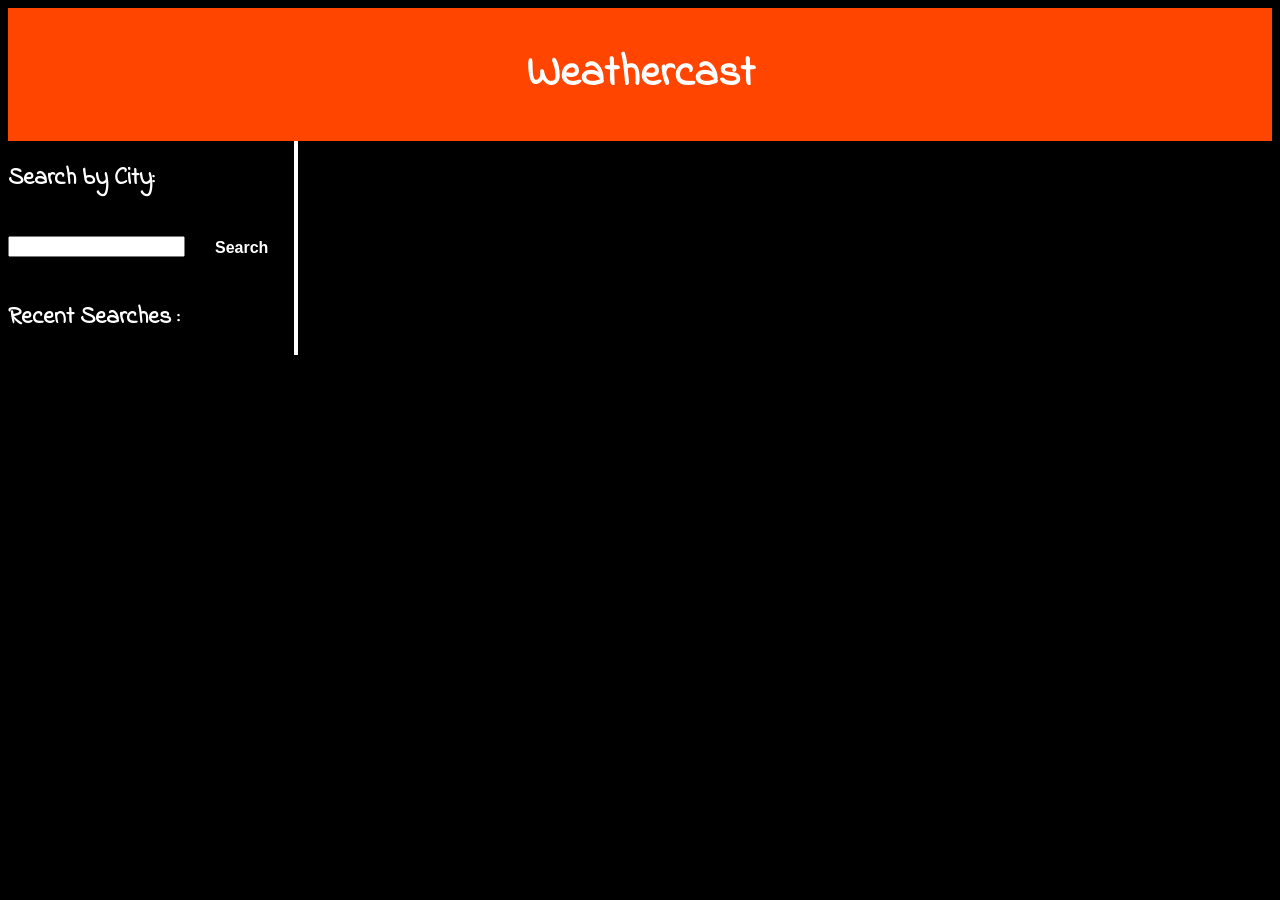
==== index.html @ e484d964 "basic html, css and java" ====
<!DOCTYPE html>
<html lang="en">
<head>
    <meta charset="UTF-8">
    <meta name="viewport" content="width=device-width, initial-scale=1.0">
    <link rel="preconnect" href="https://fonts.googleapis.com">
    <link rel="preconnect" href="https://fonts.gstatic.com" crossorigin>
    <link href="https://fonts.googleapis.com/css2?family=Indie+Flower&display=swap" rel="stylesheet">
    <title>5 Day Weathercast</title>
    <link rel="stylesheet" href="./assets/style.css"> 
</head>
<body>
    <header>
        <h1>Weathercast</h1>
    </header>
    <main>
        <div class="searchContainer">
            <div class="searchCard">
                <h2>Search by City:</h2>
                <input id="citySearch"></input>
                <button id="searchButton">Search</button>
                <h2>Recent Searches :</h2>
            </div>
            <div class="currentWeatherCard">
            </div>    
        </div>
        <div class="weatherContainer">
        </div>
    </main>
</body>
</html>
---- assets/style.css ----
header {
    background-color: orangered;
    color: white;
    text-align: center;
    padding: 5px;
    font-size: 22px;
}

body {
    font-family: 'Indie Flower', cursive;
    background-color: black;
    color: white;
}

.searchContainer {
    flex-direction: row;
    display: flex;
}

.searchCard {
    justify-content: left;
    text-align: left;
}

.currentWeatherCard {
    border: 2px solid white;
}

#searchButton {
  align-items: center;
  background-clip: padding-box;
  background-color: initial;
  background-image: none;
  border-style: none;
  box-sizing: border-box;
  color: #fff;
  cursor: pointer;
  display: inline-block;
  flex-direction: row;
  font-size: 16px;
  font-weight: 800;
  justify-content: center;
  line-height: 24px;
  margin: 0;
  min-height: 64px;
  outline: none;
  overflow: visible;
  padding: 19px 26px;
  pointer-events: auto;
  position: relative;
  text-align: center;
  vertical-align: middle;
  width: auto;
  z-index: 0;
}
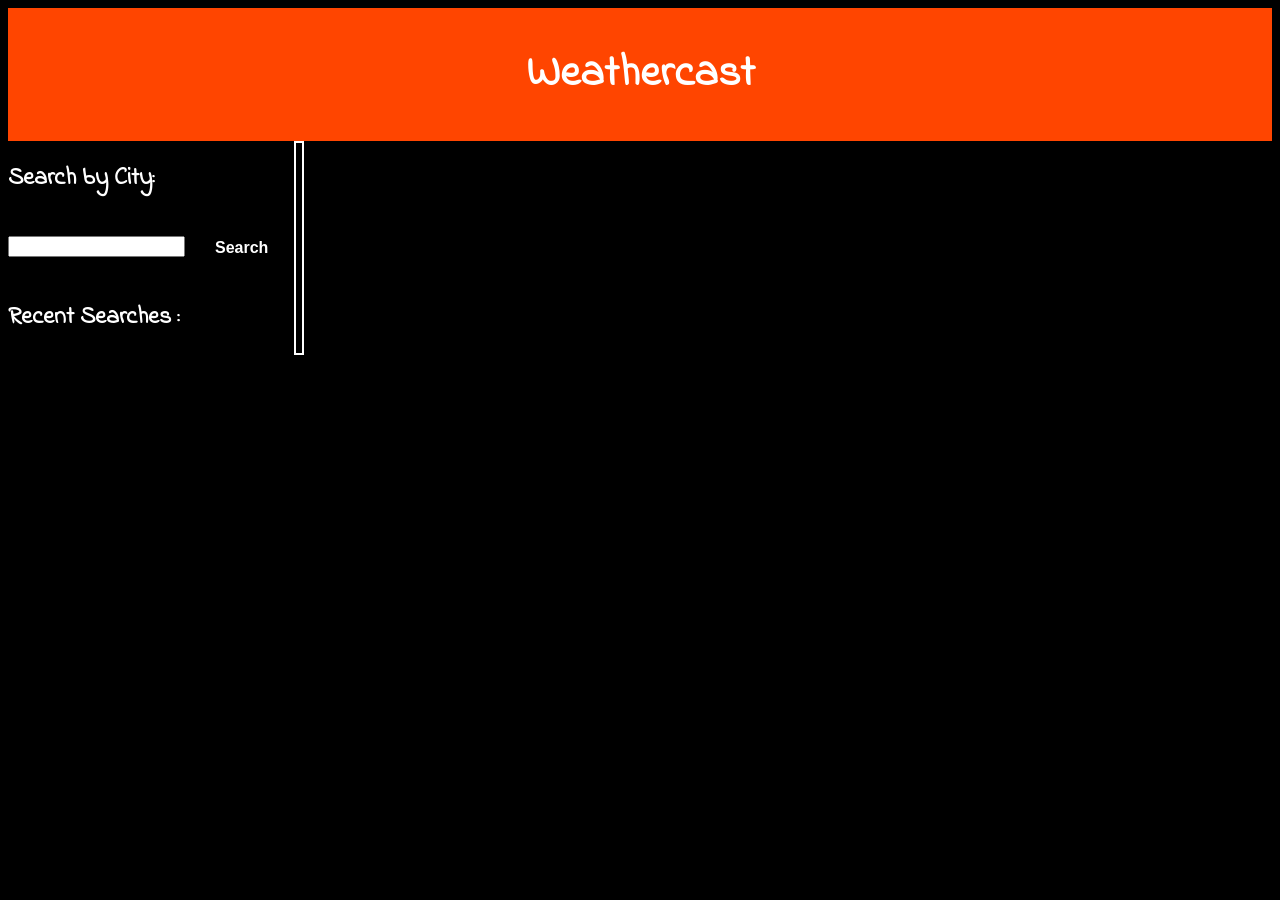
==== commit f993b468: "finished functionality on current weather fetch, need to adjust CSS" ====
--- a/index.html
+++ b/index.html
@@ -17,7 +17,7 @@
         <div class="searchContainer">
             <div class="searchCard">
                 <h2>Search by City:</h2>
-                <input id="citySearch"></input>
+                <input type="text" id="citySearch"></input>
                 <button id="searchButton">Search</button>
                 <h2>Recent Searches :</h2>
             </div>
@@ -27,5 +27,6 @@
         <div class="weatherContainer">
         </div>
     </main>
+    <script src="./assets/script.js"></script>
 </body>
 </html>
--- a/assets/style.css
+++ b/assets/style.css
@@ -24,6 +24,7 @@
 
 .currentWeatherCard {
     border: 2px solid white;
+    padding: 3px;
 }
 
 #searchButton {
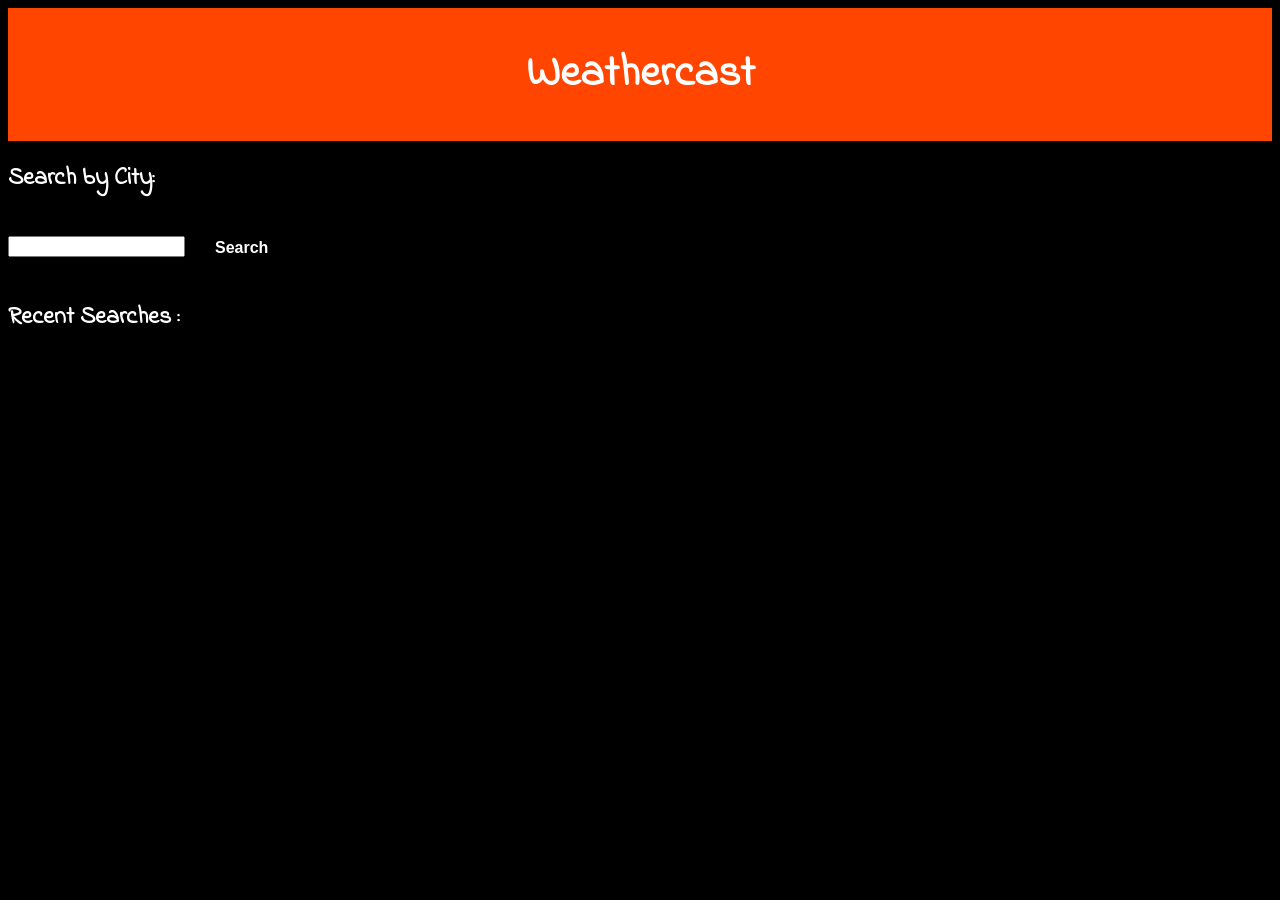
==== commit ea115532: "completed functions for local storage" ====
--- a/index.html
+++ b/index.html
@@ -1,5 +1,6 @@
 <!DOCTYPE html>
 <html lang="en">
+
 <head>
     <meta charset="UTF-8">
     <meta name="viewport" content="width=device-width, initial-scale=1.0">
@@ -7,26 +8,32 @@
     <link rel="preconnect" href="https://fonts.gstatic.com" crossorigin>
     <link href="https://fonts.googleapis.com/css2?family=Indie+Flower&display=swap" rel="stylesheet">
     <title>5 Day Weathercast</title>
-    <link rel="stylesheet" href="./assets/style.css"> 
+    <link rel="stylesheet" href="./assets/style.css">
 </head>
+
 <body>
     <header>
         <h1>Weathercast</h1>
     </header>
     <main>
-        <div class="searchContainer">
-            <div class="searchCard">
-                <h2>Search by City:</h2>
-                <input type="text" id="citySearch"></input>
-                <button id="searchButton">Search</button>
-                <h2>Recent Searches :</h2>
+        <div class="cardContainer">
+            <div class="searchContainer">
+                <div class="searchCard">
+                    <h2>Search by City:</h2>
+                    <input type="text" class="citySearch"></input>
+                    <button id="searchButton">Search</button>
+                </div>
+                <div class="storageCard">
+                    <h2>Recent Searches :</h2>
+                </div>
             </div>
-            <div class="currentWeatherCard">
-            </div>    
-        </div>
-        <div class="weatherContainer">
+            <div class="weatherContainer">
+                <div class="currentWeatherCard">
+                </div>
+            </div>
         </div>
     </main>
     <script src="./assets/script.js"></script>
 </body>
+
 </html>
--- a/assets/style.css
+++ b/assets/style.css
@@ -12,8 +12,13 @@
     color: white;
 }
 
-.searchContainer {
+.cardContainer {
+    display: flex;
     flex-direction: row;
+}
+
+.searchContainer, .weatherContainer {
+    flex-direction: column;
     display: flex;
 }
 
@@ -23,8 +28,8 @@
 }
 
 .currentWeatherCard {
-    border: 2px solid white;
-    padding: 3px;
+    padding: 3px 800px 3px 3px;
+    font-size: 14px;
 }
 
 #searchButton {
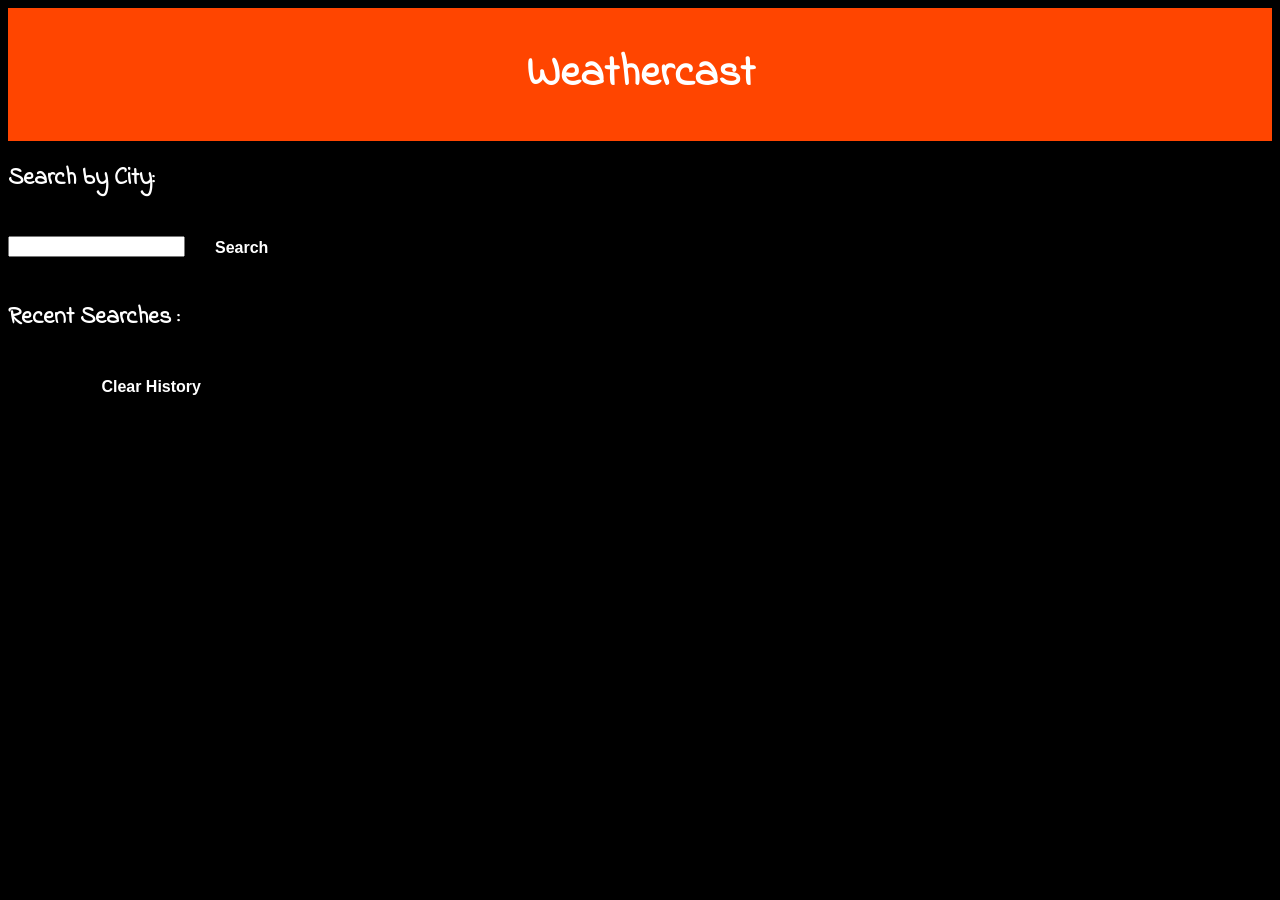
==== commit 67c3e279: "working on five day functionality" ====
--- a/index.html
+++ b/index.html
@@ -26,6 +26,7 @@
                 <div class="storageCard">
                     <h2>Recent Searches :</h2>
                 </div>
+                <button id="clearBtn">Clear History</button>
             </div>
             <div class="weatherContainer">
                 <div class="currentWeatherCard">
--- a/assets/style.css
+++ b/assets/style.css
@@ -32,7 +32,7 @@
     font-size: 14px;
 }
 
-#searchButton {
+#searchButton, #clearBtn {
   align-items: center;
   background-clip: padding-box;
   background-color: initial;
@@ -59,3 +59,41 @@
   width: auto;
   z-index: 0;
 }
+
+.historyBtn {
+  align-items: center;
+  background-color: #fff;
+  border: 2px solid #000;
+  box-sizing: border-box;
+  color: #000;
+  cursor: pointer;
+  display: inline-flex;
+  fill: #000;
+  font-size: 16px;
+  font-weight: 600;
+  height: 48px;
+  justify-content: center;
+  letter-spacing: -.8px;
+  line-height: 24px;
+  min-width: 140px;
+  outline: 0;
+  padding: 0 5px;
+  text-align: center;
+  text-decoration: none;
+  transition: all .3s;
+  user-select: none;
+  -webkit-user-select: none;
+  touch-action: manipulation;
+}
+
+.historyBtn:hover, #searchButton:hover, #clearBtn:hover {
+  border-color: orangered;
+  color: orangered;
+  fill: orangered;
+}
+
+.historyBtn:active, #searchButton:active, #clearBtn:active {
+  border-color: orangered;
+  color: orangered;
+  fill: orangered;
+}
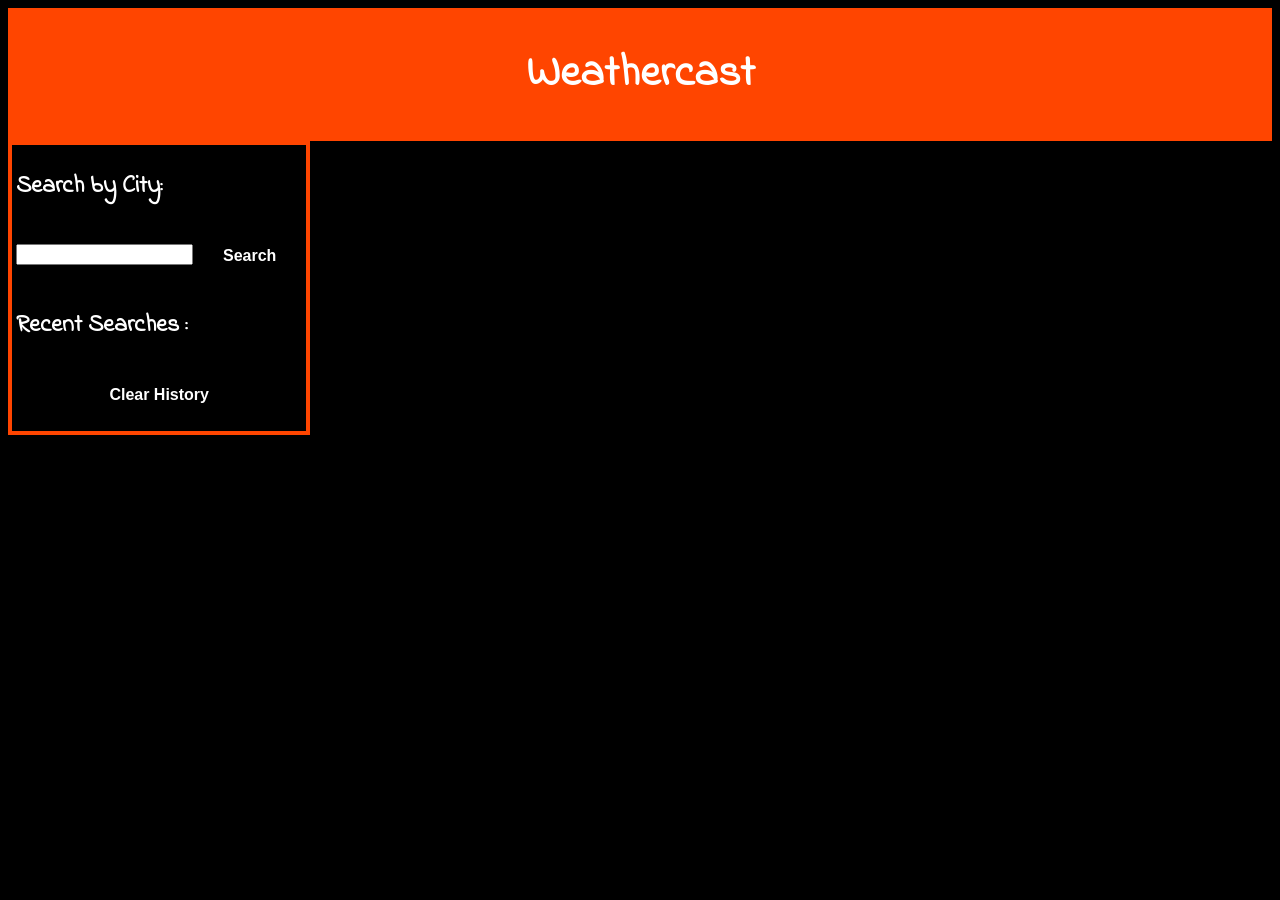
==== commit 837c09be: "completed project functionality along with CSS" ====
--- a/index.html
+++ b/index.html
@@ -29,8 +29,6 @@
                 <button id="clearBtn">Clear History</button>
             </div>
             <div class="weatherContainer">
-                <div class="currentWeatherCard">
-                </div>
             </div>
         </div>
     </main>
--- a/assets/style.css
+++ b/assets/style.css
@@ -12,6 +12,10 @@
     color: white;
 }
 
+#weatherTitle {
+  display: none;
+  text-align: center;
+}
 .cardContainer {
     display: flex;
     flex-direction: row;
@@ -22,14 +26,36 @@
     display: flex;
 }
 
+.searchContainer {
+  border: 4px solid orangered;
+  padding: 4px;
+}
+
 .searchCard {
     justify-content: left;
     text-align: left;
 }
 
+.forecastContainer {
+  display: flex;
+  flex-direction: row;
+}
+
+.forecastCard {
+  background-color: orangered;
+  margin-top: 5px;
+  margin-bottom: 5px;
+  margin-right: 8px;
+  margin-left: 8px;
+  padding: 2px;
+  font-size: 14px;
+}
+
 .currentWeatherCard {
-    padding: 3px 800px 3px 3px;
+    padding: 5px;
     font-size: 14px;
+    display: inline-block;
+    width: auto;
 }
 
 #searchButton, #clearBtn {
